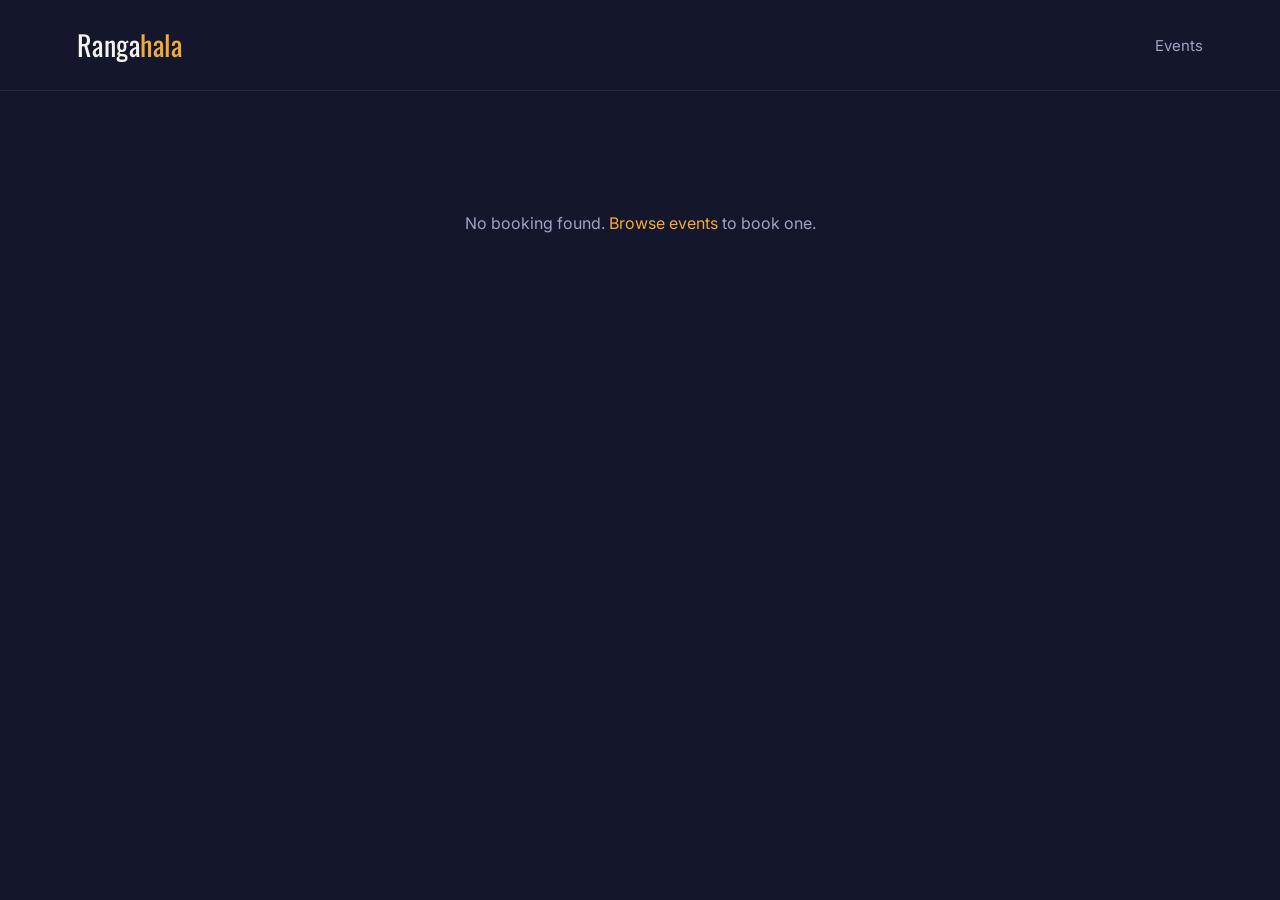
==== confirmation.html @ d515fdc7 "Add files via upload" ====
<!DOCTYPE html>
<html lang="en">
<head>
  <meta charset="UTF-8" />
  <meta name="viewport" content="width=device-width, initial-scale=1.0" />
  <title>Rangahala — Your ticket</title>
  <link rel="preconnect" href="https://fonts.googleapis.com" />
  <link href="https://fonts.googleapis.com/css2?family=Oswald:wght@500;600&family=Inter:wght@400;500;600&display=swap" rel="stylesheet" />
  <link rel="stylesheet" href="style.css" />
</head>
<body>

  <header class="site-header">
    <div class="brand">Ranga<span>hala</span></div>
    <nav><a href="index.html">Events</a></nav>
  </header>

  <main class="confirmation-page" id="ticket-result">
    <p class="eyebrow">Booking confirmed</p>
    <h1>You're going. Here's your ticket.</h1>

    <div class="ticket-stub-final">
      <div class="ticket-stub-final__top">
        <span id="ticket-event"></span>
        <dl>
          <dt>Venue</dt>
          <dd id="ticket-venue"></dd>
          <dt>When</dt>
          <dd id="ticket-datetime"></dd>
          <dt>Ticket</dt>
          <dd id="ticket-tier"></dd>
          <dt>Booked by</dt>
          <dd id="ticket-buyer"></dd>
          <dt>Total paid</dt>
          <dd id="ticket-total"></dd>
        </dl>
      </div>
      <div class="ticket-stub-final__bottom">
        <div>
          <span class="ticket-stub-final__ref-label">Reference</span>
          <span class="ticket-stub-final__ref" id="ticket-reference"></span>
        </div>
        <div class="barcode" aria-hidden="true">
          <span style="height:60%"></span><span style="height:90%"></span><span style="height:40%"></span>
          <span style="height:75%"></span><span style="height:100%"></span><span style="height:55%"></span>
          <span style="height:85%"></span><span style="height:30%"></span><span style="height:70%"></span>
          <span style="height:95%"></span><span style="height:45%"></span><span style="height:65%"></span>
        </div>
      </div>
    </div>

    <div class="confirmation-actions">
      <button class="primary" onclick="window.print()">Print ticket</button>
      <a href="index.html">Book another</a>
    </div>
  </main>

  <script src="script.js"></script>
</body>
</html>
---- style.css ----
/* =========================================================
   RANGAHALA — shared styles for all pages
   ========================================================= */

:root {
  --ink: #14162b;
  --panel: #1e2140;
  --panel-raised: #262a4d;
  --amber: #f2a93b;
  --coral: #ff6b5b;
  --text: #f5f3ed;
  --text-muted: #9ea3c4;
  --hole: var(--ink); /* the "punched holes" match the page background */

  --font-display: "Oswald", "Arial Narrow", sans-serif;
  --font-body: "Inter", "Segoe UI", system-ui, sans-serif;
}

* {
  box-sizing: border-box;
}

body {
  margin: 0;
  background: var(--ink);
  color: var(--text);
  font-family: var(--font-body);
  line-height: 1.5;
}

a {
  color: inherit;
  text-decoration: none;
}

/* ---------- Header ---------- */

.site-header {
  display: flex;
  align-items: center;
  justify-content: space-between;
  padding: 24px 6vw;
  border-bottom: 1px solid rgba(255, 255, 255, 0.08);
}

.brand {
  font-family: var(--font-display);
  font-size: 28px;
  letter-spacing: 0.5px;
}

.brand span {
  color: var(--amber);
}

.site-header nav a {
  color: var(--text-muted);
  font-size: 15px;
}

/* ---------- Hero (home page) ---------- */

.hero {
  padding: 64px 6vw 40px;
  max-width: 760px;
}

.hero h1 {
  font-family: var(--font-display);
  font-size: clamp(36px, 5vw, 56px);
  line-height: 1.05;
  margin: 0 0 16px;
}

.hero p {
  color: var(--text-muted);
  font-size: 18px;
  max-width: 46ch;
}

/* ---------- Filter bar ---------- */

#filter-bar {
  display: flex;
  gap: 10px;
  flex-wrap: wrap;
  padding: 0 6vw 32px;
}

.filter-btn {
  background: transparent;
  border: 1px solid rgba(255, 255, 255, 0.18);
  color: var(--text-muted);
  padding: 8px 18px;
  border-radius: 999px;
  font-size: 14px;
  cursor: pointer;
  transition: border-color 0.15s, color 0.15s;
}

.filter-btn:hover {
  border-color: var(--amber);
}

.filter-btn.is-active {
  background: var(--amber);
  border-color: var(--amber);
  color: var(--ink);
  font-weight: 600;
}

/* ---------- Event grid + ticket-stub card ---------- */

#event-grid {
  display: grid;
  grid-template-columns: repeat(auto-fill, minmax(320px, 1fr));
  gap: 28px;
  padding: 0 6vw 80px;
}

.ticket-card {
  display: flex;
  background: var(--panel);
  border-radius: 14px;
  overflow: hidden;
  box-shadow: 0 12px 30px rgba(0, 0, 0, 0.35);
  transition: transform 0.15s ease;
}

.ticket-card:hover {
  transform: translateY(-3px);
}

.ticket-card__main {
  flex: 1;
  padding: 22px 20px;
  min-width: 0;
}

.ticket-card__category {
  display: inline-block;
  font-size: 12px;
  letter-spacing: 0.08em;
  text-transform: uppercase;
  color: var(--amber);
  margin-bottom: 10px;
}

.ticket-card__title {
  font-family: var(--font-display);
  font-size: 21px;
  margin: 0 0 8px;
  line-height: 1.2;
}

.ticket-card__venue,
.ticket-card__date {
  margin: 2px 0;
  color: var(--text-muted);
  font-size: 14px;
}

/* The torn/perforated ticket stub on the right */
.ticket-card__stub {
  position: relative;
  width: 130px;
  flex-shrink: 0;
  background: var(--panel-raised);
  display: flex;
  flex-direction: column;
  align-items: center;
  justify-content: center;
  gap: 4px;
  padding: 16px 10px;
  border-left: 2px dashed rgba(255, 255, 255, 0.18);
}

/* punched holes on the perforation line */
.ticket-card__stub::before,
.ticket-card__stub::after {
  content: "";
  position: absolute;
  left: -8px;
  width: 16px;
  height: 16px;
  border-radius: 50%;
  background: var(--hole);
}
.ticket-card__stub::before {
  top: -8px;
}
.ticket-card__stub::after {
  bottom: -8px;
}

.ticket-card__from {
  font-size: 11px;
  color: var(--text-muted);
  text-transform: uppercase;
  letter-spacing: 0.06em;
}

.ticket-card__price {
  font-family: var(--font-display);
  font-size: 19px;
  color: var(--text);
}

.ticket-card__cta {
  font-size: 13px;
  color: var(--coral);
  font-weight: 600;
  margin-top: 6px;
}

/* ---------- Event detail page ---------- */

.event-page {
  max-width: 720px;
  margin: 0 auto;
  padding: 48px 6vw 100px;
}

.back-link {
  display: inline-block;
  color: var(--text-muted);
  font-size: 14px;
  margin-bottom: 24px;
}

#event-category {
  font-size: 12px;
  letter-spacing: 0.08em;
  text-transform: uppercase;
  color: var(--amber);
}

#event-title {
  font-family: var(--font-display);
  font-size: clamp(28px, 4vw, 42px);
  margin: 10px 0 6px;
  line-height: 1.1;
}

#event-venue,
#event-datetime {
  color: var(--text-muted);
  margin: 2px 0;
}

#event-blurb {
  margin-top: 20px;
  font-size: 16px;
}

/* ---------- Booking form ---------- */

.booking-form {
  margin-top: 40px;
  background: var(--panel);
  border-radius: 16px;
  padding: 28px;
}

.booking-form h2 {
  font-family: var(--font-display);
  font-size: 20px;
  margin: 0 0 18px;
}

#tier-list {
  display: flex;
  flex-direction: column;
  gap: 10px;
  margin-bottom: 24px;
}

.tier-option {
  display: flex;
  align-items: center;
  gap: 12px;
  background: var(--panel-raised);
  border: 1px solid transparent;
  border-radius: 10px;
  padding: 14px 16px;
  cursor: pointer;
}

.tier-option:has(input:checked) {
  border-color: var(--amber);
}

.tier-option input {
  accent-color: var(--amber);
}

.tier-option__name {
  flex: 1;
  font-size: 15px;
}

.tier-option__price {
  font-weight: 600;
  color: var(--amber);
}

.form-row {
  display: flex;
  gap: 16px;
  flex-wrap: wrap;
  margin-bottom: 18px;
}

.form-field {
  flex: 1;
  min-width: 160px;
  display: flex;
  flex-direction: column;
  gap: 6px;
}

.form-field label {
  font-size: 13px;
  color: var(--text-muted);
}

.form-field input {
  background: var(--ink);
  border: 1px solid rgba(255, 255, 255, 0.15);
  border-radius: 8px;
  padding: 10px 12px;
  color: var(--text);
  font-size: 15px;
}

.form-field input:focus {
  outline: 2px solid var(--amber);
  outline-offset: 1px;
}

.total-row {
  display: flex;
  align-items: baseline;
  justify-content: space-between;
  border-top: 1px dashed rgba(255, 255, 255, 0.18);
  padding-top: 18px;
  margin-top: 6px;
}

.total-row span:first-child {
  color: var(--text-muted);
  font-size: 14px;
}

#total-price {
  font-family: var(--font-display);
  font-size: 26px;
  color: var(--amber);
}

.submit-btn {
  width: 100%;
  margin-top: 20px;
  background: var(--coral);
  color: var(--ink);
  border: none;
  border-radius: 10px;
  padding: 15px;
  font-size: 16px;
  font-weight: 600;
  cursor: pointer;
  transition: filter 0.15s;
}

.submit-btn:hover {
  filter: brightness(1.08);
}

/* ---------- Confirmation ticket ---------- */

.confirmation-page {
  max-width: 560px;
  margin: 0 auto;
  padding: 64px 6vw 100px;
  text-align: center;
}

.confirmation-page > p.eyebrow {
  color: var(--amber);
  text-transform: uppercase;
  letter-spacing: 0.08em;
  font-size: 13px;
  margin-bottom: 6px;
}

.confirmation-page h1 {
  font-family: var(--font-display);
  font-size: 32px;
  margin: 0 0 36px;
}

.ticket-stub-final {
  background: var(--panel);
  border-radius: 16px;
  text-align: left;
  overflow: hidden;
  box-shadow: 0 20px 50px rgba(0, 0, 0, 0.4);
}

.ticket-stub-final__top {
  padding: 28px;
}

.ticket-stub-final__top dl {
  display: grid;
  grid-template-columns: auto 1fr;
  gap: 10px 16px;
  margin: 18px 0 0;
}

.ticket-stub-final__top dt {
  color: var(--text-muted);
  font-size: 13px;
}

.ticket-stub-final__top dd {
  margin: 0;
  font-size: 15px;
  text-align: right;
}

#ticket-event {
  font-family: var(--font-display);
  font-size: 22px;
  display: block;
}

.ticket-stub-final__bottom {
  border-top: 2px dashed rgba(255, 255, 255, 0.18);
  padding: 20px 28px;
  background: var(--panel-raised);
  display: flex;
  align-items: center;
  justify-content: space-between;
}

.ticket-stub-final__ref {
  font-family: var(--font-display);
  font-size: 18px;
  letter-spacing: 0.05em;
  color: var(--amber);
}

.ticket-stub-final__ref-label {
  display: block;
  font-size: 11px;
  color: var(--text-muted);
  text-transform: uppercase;
  letter-spacing: 0.06em;
}

.barcode {
  display: flex;
  gap: 2px;
  align-items: flex-end;
  height: 34px;
}

.barcode span {
  width: 3px;
  background: var(--text-muted);
}

.confirmation-actions {
  margin-top: 28px;
  display: flex;
  gap: 12px;
  justify-content: center;
}

.confirmation-actions a,
.confirmation-actions button {
  font-size: 14px;
  padding: 10px 20px;
  border-radius: 999px;
  border: 1px solid rgba(255, 255, 255, 0.18);
  background: transparent;
  color: var(--text);
  cursor: pointer;
}

.confirmation-actions .primary {
  background: var(--amber);
  border-color: var(--amber);
  color: var(--ink);
  font-weight: 600;
}

.empty-state {
  color: var(--text-muted);
  padding: 40px 0;
}

.empty-state a {
  color: var(--amber);
}

/* ---------- Responsive ---------- */

@media (max-width: 560px) {
  .ticket-card {
    flex-direction: column;
  }
  .ticket-card__stub {
    width: 100%;
    flex-direction: row;
    justify-content: space-between;
    border-left: none;
    border-top: 2px dashed rgba(255, 255, 255, 0.18);
  }
  .ticket-card__stub::before,
  .ticket-card__stub::after {
    left: auto;
    top: -8px;
    bottom: auto;
  }
  .ticket-card__stub::before {
    right: 30%;
  }
  .ticket-card__stub::after {
    left: 30%;
  }
  .ticket-stub-final__bottom {
    flex-direction: column;
    gap: 16px;
    align-items: flex-start;
  }
}

@media print {
  .site-header,
  .confirmation-actions,
  .eyebrow {
    display: none;
  }
}
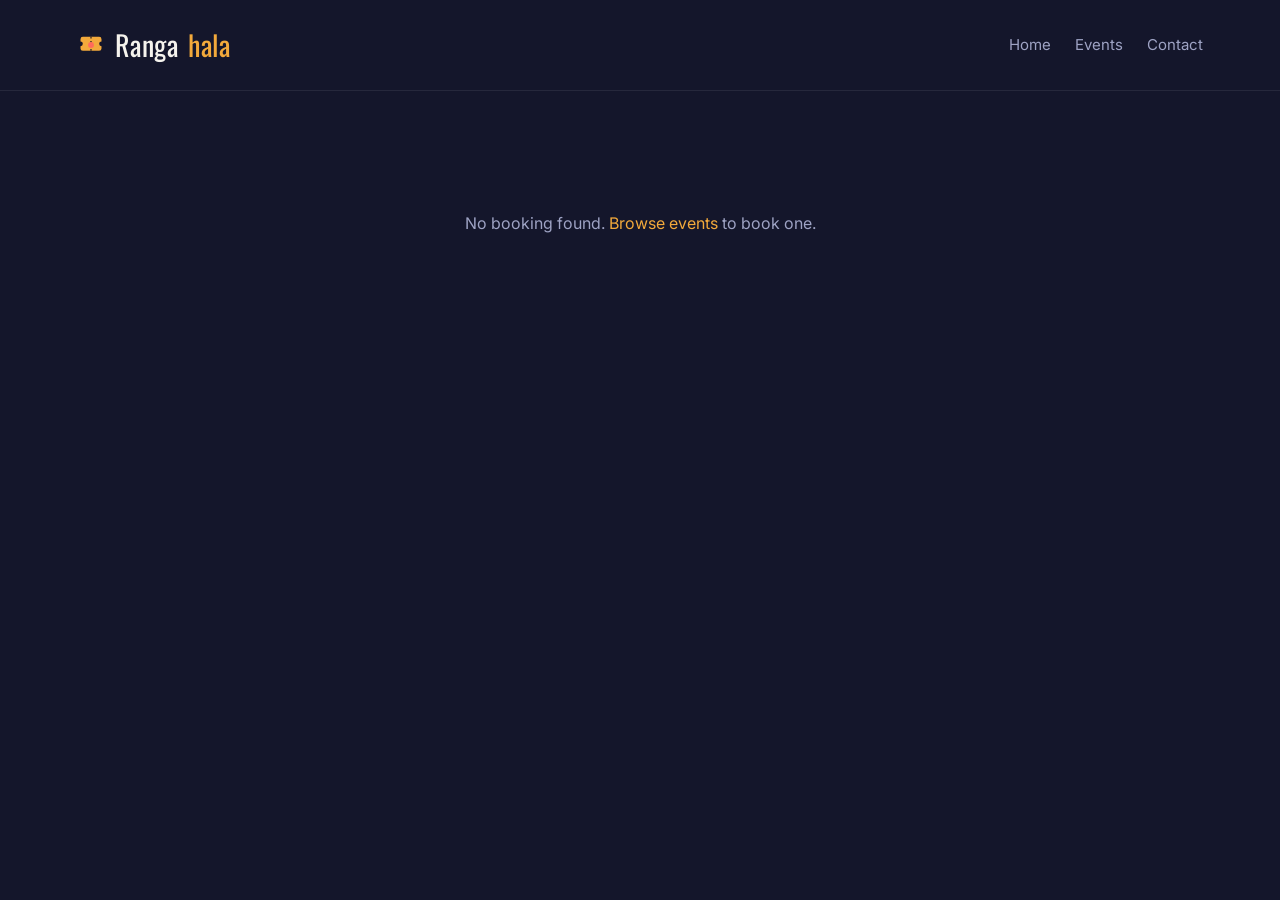
==== commit 4da4db03: "Add files via upload" ====
--- a/confirmation.html
+++ b/confirmation.html
@@ -4,6 +4,7 @@
   <meta charset="UTF-8" />
   <meta name="viewport" content="width=device-width, initial-scale=1.0" />
   <title>Rangahala — Your ticket</title>
+  <link rel="icon" type="image/svg+xml" href="data:image/svg+xml,%3Csvg xmlns='http://www.w3.org/2000/svg' viewBox='0 0 48 48'%3E%3Cpath d='M6 14a4 4 0 0 1 4-4h28a4 4 0 0 1 4 4v4a4 4 0 0 0 0 8v4a4 4 0 0 1-4 4H10a4 4 0 0 1-4-4v-4a4 4 0 0 0 0-8z' fill='%23f2a93b'/%3E%3Cpath d='M24 10v28' stroke='%2314162b' stroke-width='2' stroke-dasharray='3 4'/%3E%3Ccircle cx='24' cy='24' r='5' fill='%23ff6b5b'/%3E%3C/svg%3E" />
   <link rel="preconnect" href="https://fonts.googleapis.com" />
   <link href="https://fonts.googleapis.com/css2?family=Oswald:wght@500;600&family=Inter:wght@400;500;600&display=swap" rel="stylesheet" />
   <link rel="stylesheet" href="style.css" />
@@ -11,8 +12,19 @@
 <body>
 
   <header class="site-header">
-    <div class="brand">Ranga<span>hala</span></div>
-    <nav><a href="index.html">Events</a></nav>
+    <a class="brand" href="index.html">
+      <svg class="brand__logo" width="28" height="28" viewBox="0 0 48 48" xmlns="http://www.w3.org/2000/svg" aria-hidden="true">
+        <path d="M6 14a4 4 0 0 1 4-4h28a4 4 0 0 1 4 4v4a4 4 0 0 0 0 8v4a4 4 0 0 1-4 4H10a4 4 0 0 1-4-4v-4a4 4 0 0 0 0-8z" fill="var(--amber)" />
+        <path d="M24 10v28" stroke="var(--ink)" stroke-width="2" stroke-dasharray="3 4" />
+        <circle cx="24" cy="24" r="5" fill="var(--coral)" />
+      </svg>
+      Ranga<span>hala</span>
+    </a>
+    <nav>
+      <a href="index.html">Home</a>
+      <a href="events.html">Events</a>
+      <a href="contact.html">Contact</a>
+    </nav>
   </header>
 
   <main class="confirmation-page" id="ticket-result">
@@ -51,7 +63,7 @@
 
     <div class="confirmation-actions">
       <button class="primary" onclick="window.print()">Print ticket</button>
-      <a href="index.html">Book another</a>
+      <a href="events.html">Book another</a>
     </div>
   </main>
 
--- a/style.css
+++ b/style.css
@@ -43,7 +43,50 @@
   border-bottom: 1px solid rgba(255, 255, 255, 0.08);
 }
 
+/* ---------- Home page: center everything ---------- */
+
+.home-page .hero {
+  max-width: 700px;
+  margin: 0 auto;
+  text-align: center;
+}
+
+.home-page .hero p {
+  margin-left: auto;
+  margin-right: auto;
+}
+
+.home-page .about-section {
+  max-width: 700px;
+  margin: 0 auto;
+  text-align: center;
+  padding-left: 6vw;
+  padding-right: 6vw;
+}
+
+.home-page .about-section p {
+  margin-left: auto;
+  margin-right: auto;
+}
+
+.home-page .highlights {
+  max-width: 1100px;
+  margin: 0 auto;
+  text-align: center;
+}
+
+.home-page #home-highlights {
+  justify-content: center;
+}
+
+.home-page .highlight-card {
+  text-align: left;
+}
+
 .brand {
+  display: flex;
+  align-items: center;
+  gap: 10px;
   font-family: var(--font-display);
   font-size: 28px;
   letter-spacing: 0.5px;
@@ -51,6 +94,127 @@
 
 .brand span {
   color: var(--amber);
+}
+
+.brand__logo {
+  flex-shrink: 0;
+}
+
+/* ---------- CTA button (home hero) ---------- */
+
+.cta-btn {
+  display: inline-block;
+  margin-top: 20px;
+  background: var(--amber);
+  color: var(--ink);
+  font-weight: 600;
+  font-size: 14px;
+  padding: 12px 22px;
+  border-radius: 999px;
+}
+
+/* ---------- About section (home page) ---------- */
+
+.about-section {
+  padding: 0 6vw 40px;
+  max-width: 760px;
+}
+
+.about-section h2 {
+  font-family: var(--font-display);
+  font-size: 26px;
+  margin: 0 0 14px;
+}
+
+.about-section p {
+  color: var(--text-muted);
+  font-size: 15px;
+  margin: 0 0 12px;
+  max-width: 65ch;
+}
+
+/* ---------- Featured events / highlight cards (home page) ---------- */
+
+.highlights {
+  padding: 8px 6vw 80px;
+}
+
+.highlights h2 {
+  font-family: var(--font-display);
+  font-size: 26px;
+  margin: 0 0 6px;
+}
+
+.highlights__intro {
+  color: var(--text-muted);
+  margin: 0 0 24px;
+}
+
+#home-highlights {
+  display: grid;
+  grid-template-columns: repeat(auto-fill, minmax(260px, 1fr));
+  gap: 24px;
+}
+
+.highlight-card {
+  display: block;
+  background: var(--panel);
+  border-radius: 14px;
+  overflow: hidden;
+  box-shadow: 0 12px 30px rgba(0, 0, 0, 0.35);
+  transition: transform 0.15s ease;
+}
+
+.highlight-card:hover {
+  transform: translateY(-3px);
+}
+
+.highlight-card__art {
+  height: 130px;
+  background: var(--panel-raised);
+  display: flex;
+  align-items: center;
+  justify-content: center;
+  overflow: hidden;
+}
+
+.highlight-card__art img {
+  width: 100%;
+  height: 100%;
+  object-fit: cover;
+}
+
+.highlight-card__art svg {
+  width: 56px;
+  height: 56px;
+}
+
+.highlight-card__body {
+  padding: 18px 20px 22px;
+}
+
+.highlight-card__title {
+  font-family: var(--font-display);
+  font-size: 19px;
+  margin: 8px 0 8px;
+  line-height: 1.2;
+}
+
+.highlight-card__desc {
+  color: var(--text-muted);
+  font-size: 14px;
+  margin: 0 0 14px;
+}
+
+.highlight-card__link {
+  font-size: 13px;
+  color: var(--coral);
+  font-weight: 600;
+}
+
+.site-header nav {
+  display: flex;
+  gap: 24px;
 }
 
 .site-header nav a {
@@ -336,6 +500,21 @@
 .form-field input:focus {
   outline: 2px solid var(--amber);
   outline-offset: 1px;
+}
+
+.form-field input.has-error {
+  outline: 2px solid var(--coral);
+  outline-offset: 1px;
+}
+
+.field-error {
+  display: none;
+  color: var(--coral);
+  font-size: 12px;
+}
+
+.field-error.is-visible {
+  display: block;
 }
 
 .total-row {
